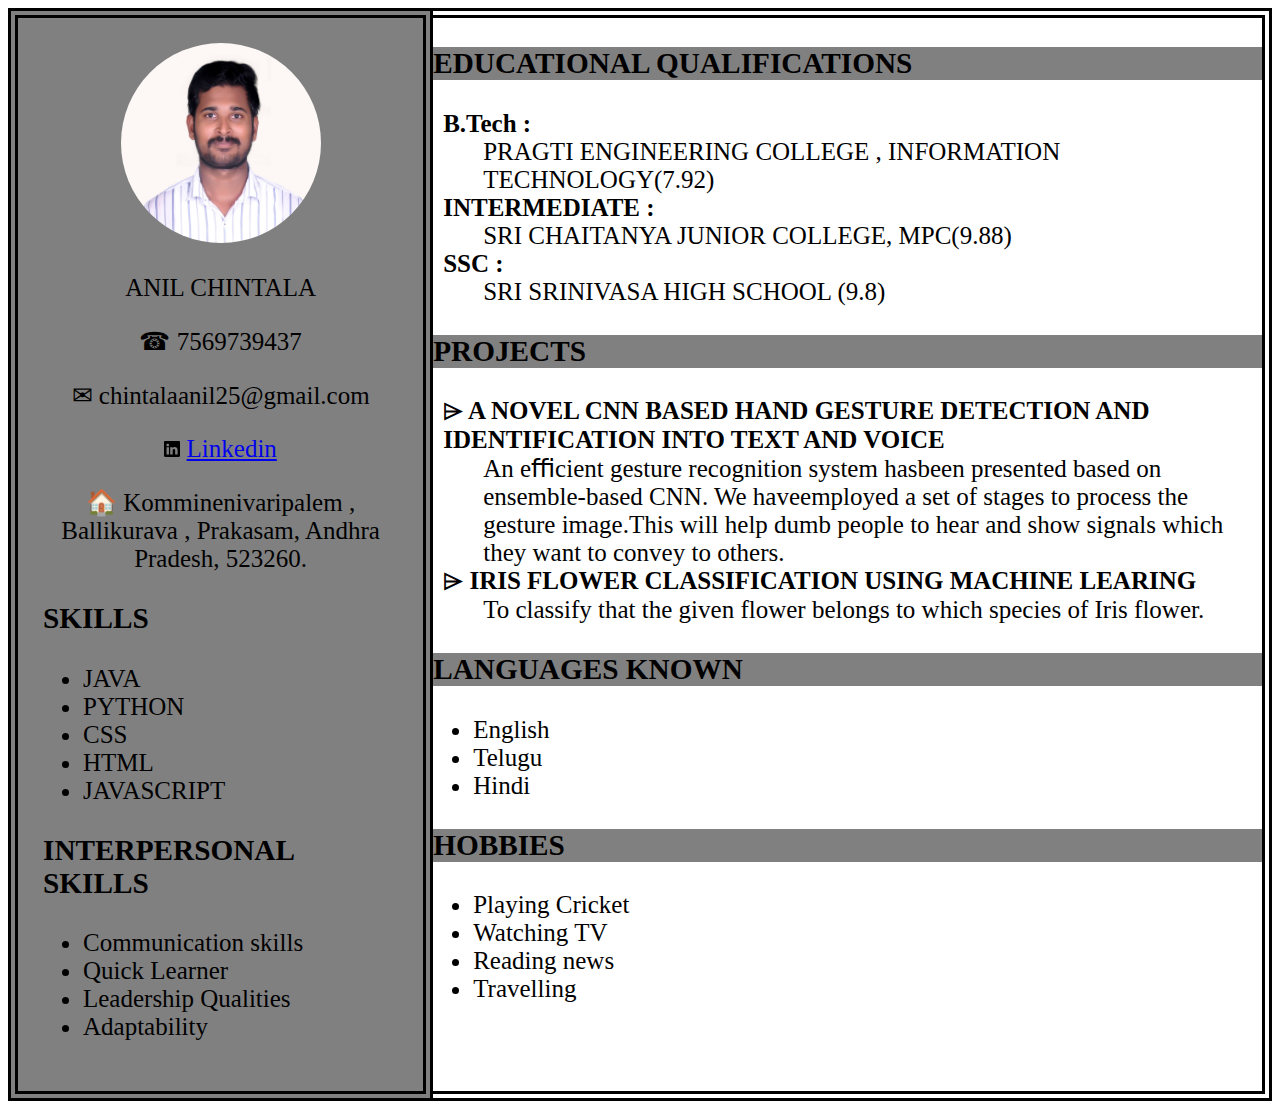
==== AssignmentResume.html @ 432aabc9 "Update AssignmentResume.html" ====
<!DOCTYPE html>
<html lang="en">
<head>
    <meta charset="UTF-8">
    <meta http-equiv="X-UA-Compatible" content="IE=edge">
    <meta name="viewport" content="width=device-width, initial-scale=1.0">
    <title>Document</title>
    <style>
        .flex-container {
            display: flex;
            flex-direction:row;
            font-size: 25px;
            text-align: center;
        }
        .flex-item-left {
            background-color: grey;
            /* height:100vh; */
            background-size: cover;
            padding: 25px;
            border: double;
            border-width: 10px;
            flex: 30%;
            flex-flow: column;
            text-align: left;
        }
        .flex-item-right {
            border: double;
            padding: 0px;
            /* border-: blue; */
            border-left: black;
            border-width: 10px;
            flex: 70%;
            text-align: left;
        }
    </style>
</head>
<body>
    <div class="flex-container">
        <div class="flex-item-left">
            <div style="text-align: center;">
                <img src="Anil-image.JPG" height="200" width="200" style="border-radius: 100px;">
                <p>ANIL CHINTALA</p>
                <p>&#9742 7569739437 </p>
                <p>&#9993 chintalaanil25@gmail.com</p>
                <svg xmlns="http://www.w3.org/2000/svg" width="16" height="16" fill="currentColor" class="bi bi-linkedin" viewBox="0 0 16 16">
                    <path d="M0 1.146C0 .513.526 0 1.175 0h13.65C15.474 0 16 .513 16 1.146v13.708c0 .633-.526 1.146-1.175 1.146H1.175C.526 16 0 15.487 0 14.854V1.146zm4.943 12.248V6.169H2.542v7.225h2.401zm-1.2-8.212c.837 0 1.358-.554 1.358-1.248-.015-.709-.52-1.248-1.342-1.248-.822 0-1.359.54-1.359 1.248 0 .694.521 1.248 1.327 1.248h.016zm4.908 8.212V9.359c0-.216.016-.432.08-.586.173-.431.568-.878 1.232-.878.869 0 1.216.662 1.216 1.634v3.865h2.401V9.25c0-2.22-1.184-3.252-2.764-3.252-1.274 0-1.845.7-2.165 1.193v.025h-.016a5.54 5.54 0 0 1 .016-.025V6.169h-2.4c.03.678 0 7.225 0 7.225h2.4z"/>
                  </svg>
                <a href="https://www.linkedin.com/in/chintala-anil-521019233"> Linkedin </a>
                <p>&#127968 Komminenivaripalem , Ballikurava , Prakasam, Andhra Pradesh, 523260.</p>
            </div>
            
            <div>
                <h3>SKILLS</h3>
                <UL>
                    <LI>JAVA</LI>
                    <li>PYTHON</li>
                    <li>CSS</li>
                    <li>HTML</li>
                    <li>JAVASCRIPT</li>
                </UL>
            </div>
            <div>
                <h3>INTERPERSONAL SKILLS</h3>
                <UL>
                    <LI>Communication skills</LI>
                    <li>Quick Learner</li>
                    <li>Leadership Qualities</li>
                    <li>Adaptability</li>
                </UL>
            </div>
        </div>
        <div class="flex-item-right">
            <h3 style="background-color: grey;"> EDUCATIONAL QUALIFICATIONS </h3>
            <dl style="padding-left: 10px">
                <dt style="font-weight: 700;">B.Tech :</dt>
                <dd>PRAGTI ENGINEERING COLLEGE , INFORMATION TECHNOLOGY(7.92)</dd>
                <dt style="font-weight: 700;">INTERMEDIATE :</dt>
                <dd>SRI CHAITANYA JUNIOR COLLEGE, MPC(9.88)</dd>
                <dt style="font-weight: 700;">SSC :</dt>
                <dd>SRI SRINIVASA HIGH SCHOOL (9.8)</dd>
            </dl>
            <h3 style="background-color: grey;"> PROJECTS </h3>
            <dl style="padding-left: 10px">
                <dt style="font-weight: 700;">&#9010 A NOVEL CNN BASED HAND GESTURE DETECTION AND IDENTIFICATION INTO TEXT AND VOICE </dt>
                <dd>An eﬃcient gesture recognition system hasbeen presented based on ensemble-based CNN. We haveemployed a set of stages to process the gesture image.This will help dumb people to hear and show signals which they want to convey to others. </dd>
                <dt style="font-weight: 700;">&#9010 IRIS FLOWER CLASSIFICATION USING MACHINE LEARING</dt>
                <dd>To classify that the given flower belongs to which species of Iris flower.</dd>
            </dl>
            <h3 style="background-color: grey;"> LANGUAGES KNOWN </h3>
            <ul>
                <li>English</li>
                <li>Telugu</li>
                <li>Hindi</li>
            </ul>
            <h3 style="background-color: grey;">HOBBIES</h3>
            <UL>
                <LI>Playing Cricket</LI>
                <li>Watching TV</li>
                <li>Reading news</li>
                <li>Travelling</li>
            </UL>
        </div>
    </div>
</body>
</html>
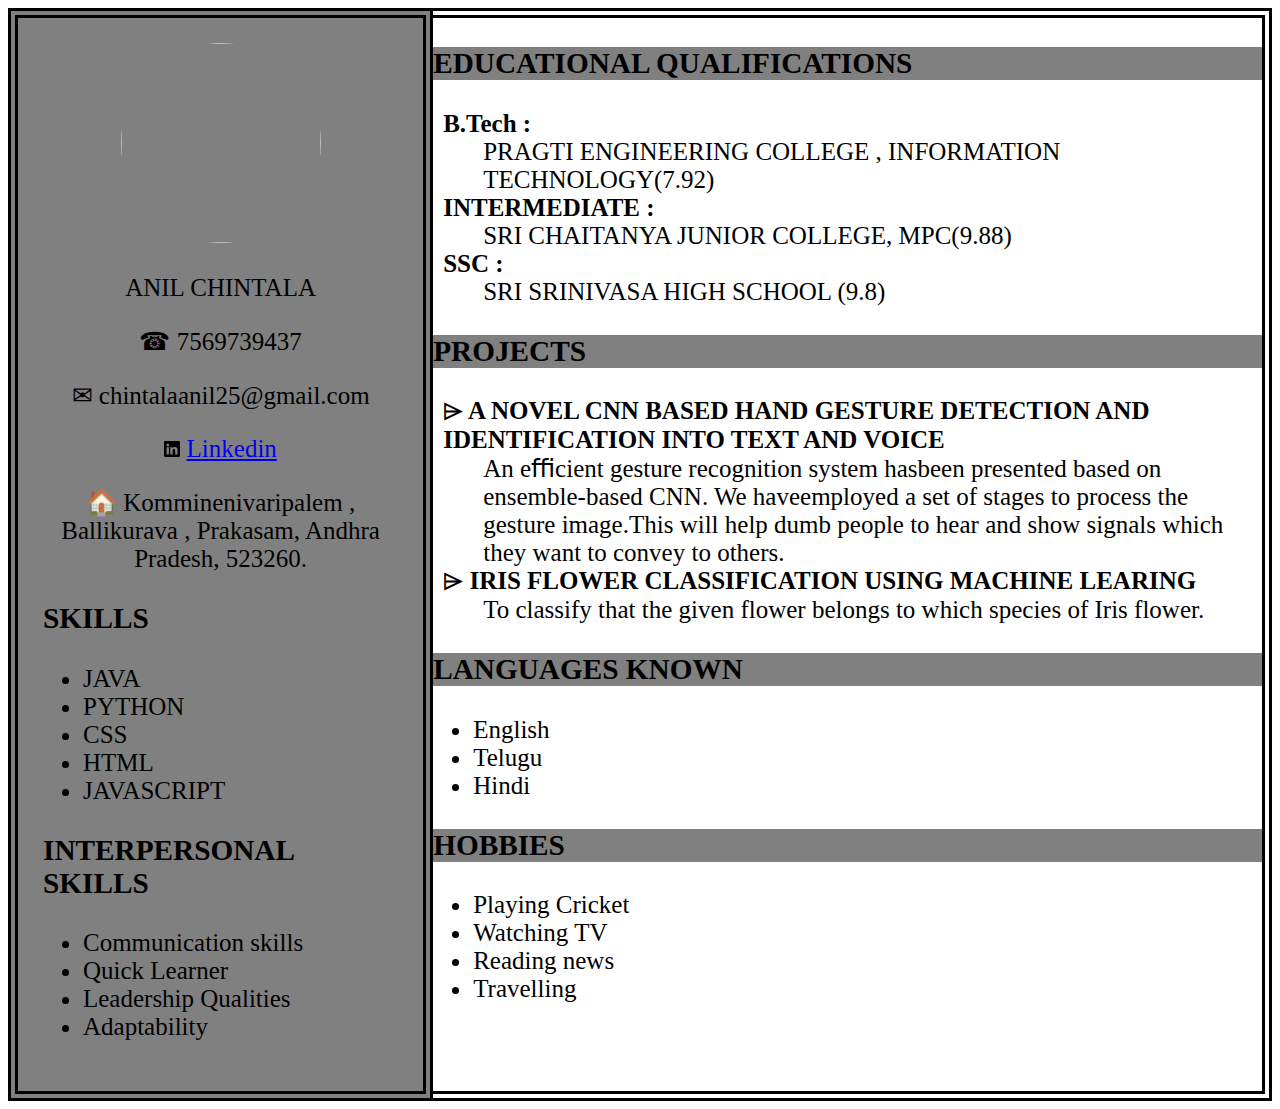
==== commit 8fbb0bf0: "Update AssignmentResume.html" ====
--- a/AssignmentResume.html
+++ b/AssignmentResume.html
@@ -38,7 +38,7 @@
     <div class="flex-container">
         <div class="flex-item-left">
             <div style="text-align: center;">
-                <img src="Anil-image.JPG" height="200" width="200" style="border-radius: 100px;">
+                <img src="https://encrypted-tbn1.gstatic.com/licensed-image?q=tbn:ANd9GcTP-SczvjBH5v0Z7YwBAIujjthzVmLrZd1tr96mDSgR0_6HlGjcB2SLrmgPpU77pUkrS-iBpcn7C6aEBW8" height="200" width="200" style="border-radius: 100px;">
                 <p>ANIL CHINTALA</p>
                 <p>&#9742 7569739437 </p>
                 <p>&#9993 chintalaanil25@gmail.com</p>
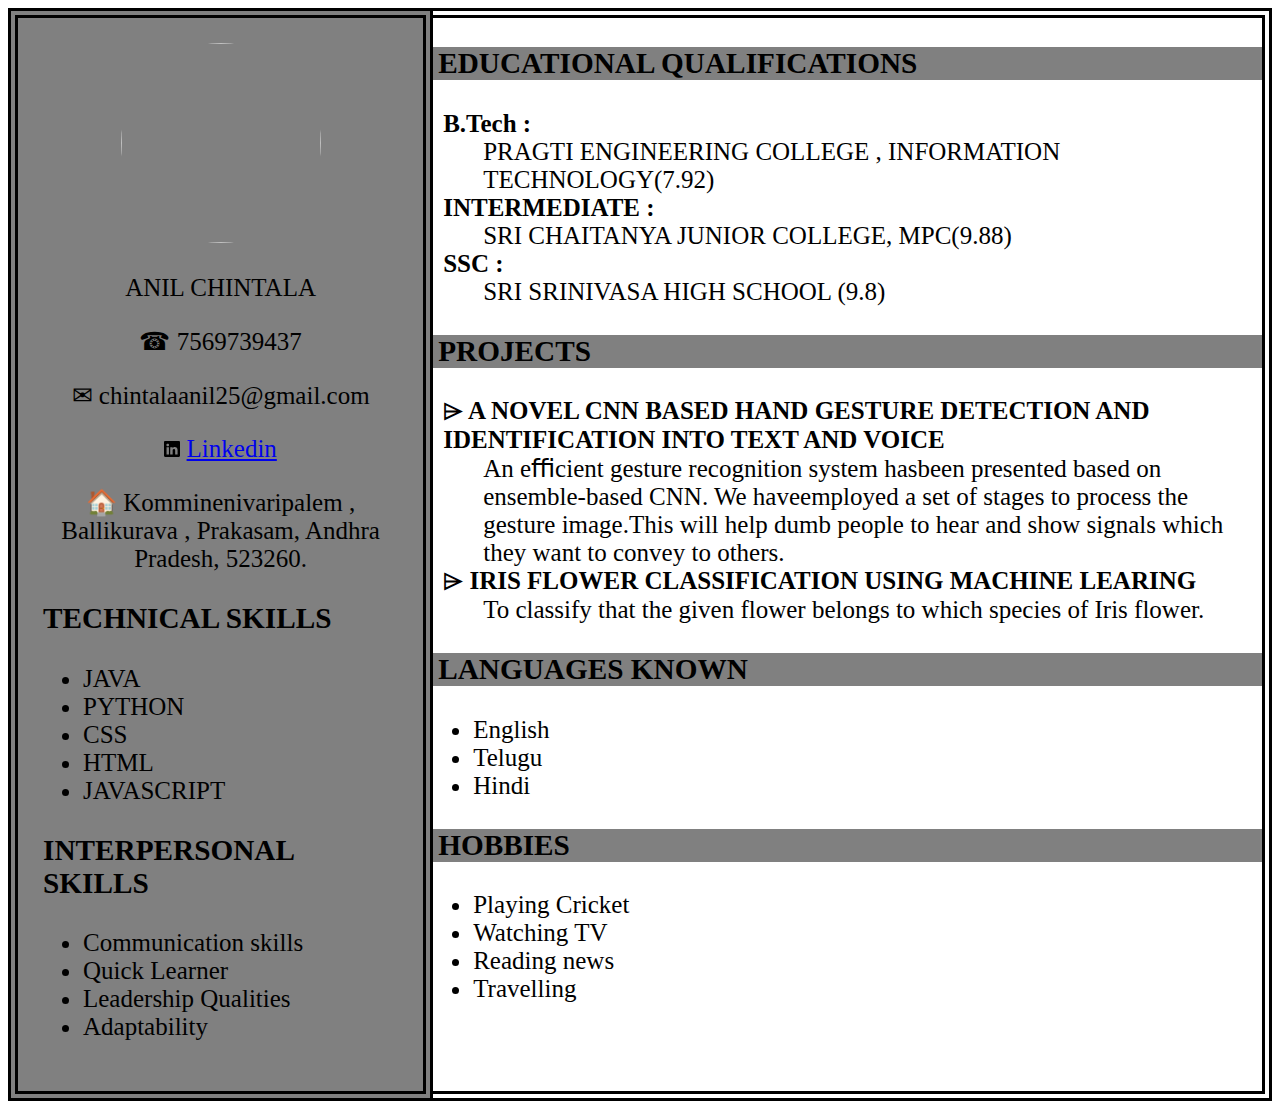
==== commit a4f45e02: "Update AssignmentResume.html" ====
--- a/AssignmentResume.html
+++ b/AssignmentResume.html
@@ -38,7 +38,7 @@
     <div class="flex-container">
         <div class="flex-item-left">
             <div style="text-align: center;">
-                <img src="https://encrypted-tbn1.gstatic.com/licensed-image?q=tbn:ANd9GcTP-SczvjBH5v0Z7YwBAIujjthzVmLrZd1tr96mDSgR0_6HlGjcB2SLrmgPpU77pUkrS-iBpcn7C6aEBW8" height="200" width="200" style="border-radius: 100px;">
+                <img src="https://img.freepik.com/free-vector/businessman-character-avatar-isolated_24877-60111.jpg?size=626&ext=jpg" height="200" width="200" style="border-radius: 100px;">
                 <p>ANIL CHINTALA</p>
                 <p>&#9742 7569739437 </p>
                 <p>&#9993 chintalaanil25@gmail.com</p>
@@ -50,7 +50,7 @@
             </div>
             
             <div>
-                <h3>SKILLS</h3>
+                <h3> TECHNICAL SKILLS </h3>
                 <UL>
                     <LI>JAVA</LI>
                     <li>PYTHON</li>
@@ -70,7 +70,7 @@
             </div>
         </div>
         <div class="flex-item-right">
-            <h3 style="background-color: grey;"> EDUCATIONAL QUALIFICATIONS </h3>
+            <h3 style="background-color: grey; padding-left: 5px;"> EDUCATIONAL QUALIFICATIONS </h3>
             <dl style="padding-left: 10px">
                 <dt style="font-weight: 700;">B.Tech :</dt>
                 <dd>PRAGTI ENGINEERING COLLEGE , INFORMATION TECHNOLOGY(7.92)</dd>
@@ -79,20 +79,20 @@
                 <dt style="font-weight: 700;">SSC :</dt>
                 <dd>SRI SRINIVASA HIGH SCHOOL (9.8)</dd>
             </dl>
-            <h3 style="background-color: grey;"> PROJECTS </h3>
+            <h3 style="background-color: grey; padding-left: 5px"> PROJECTS </h3>
             <dl style="padding-left: 10px">
                 <dt style="font-weight: 700;">&#9010 A NOVEL CNN BASED HAND GESTURE DETECTION AND IDENTIFICATION INTO TEXT AND VOICE </dt>
                 <dd>An eﬃcient gesture recognition system hasbeen presented based on ensemble-based CNN. We haveemployed a set of stages to process the gesture image.This will help dumb people to hear and show signals which they want to convey to others. </dd>
                 <dt style="font-weight: 700;">&#9010 IRIS FLOWER CLASSIFICATION USING MACHINE LEARING</dt>
                 <dd>To classify that the given flower belongs to which species of Iris flower.</dd>
             </dl>
-            <h3 style="background-color: grey;"> LANGUAGES KNOWN </h3>
+            <h3 style="background-color: grey; padding-left: 5px"> LANGUAGES KNOWN </h3>
             <ul>
                 <li>English</li>
                 <li>Telugu</li>
                 <li>Hindi</li>
             </ul>
-            <h3 style="background-color: grey;">HOBBIES</h3>
+            <h3 style="background-color: grey; padding-left: 5px">HOBBIES</h3>
             <UL>
                 <LI>Playing Cricket</LI>
                 <li>Watching TV</li>
